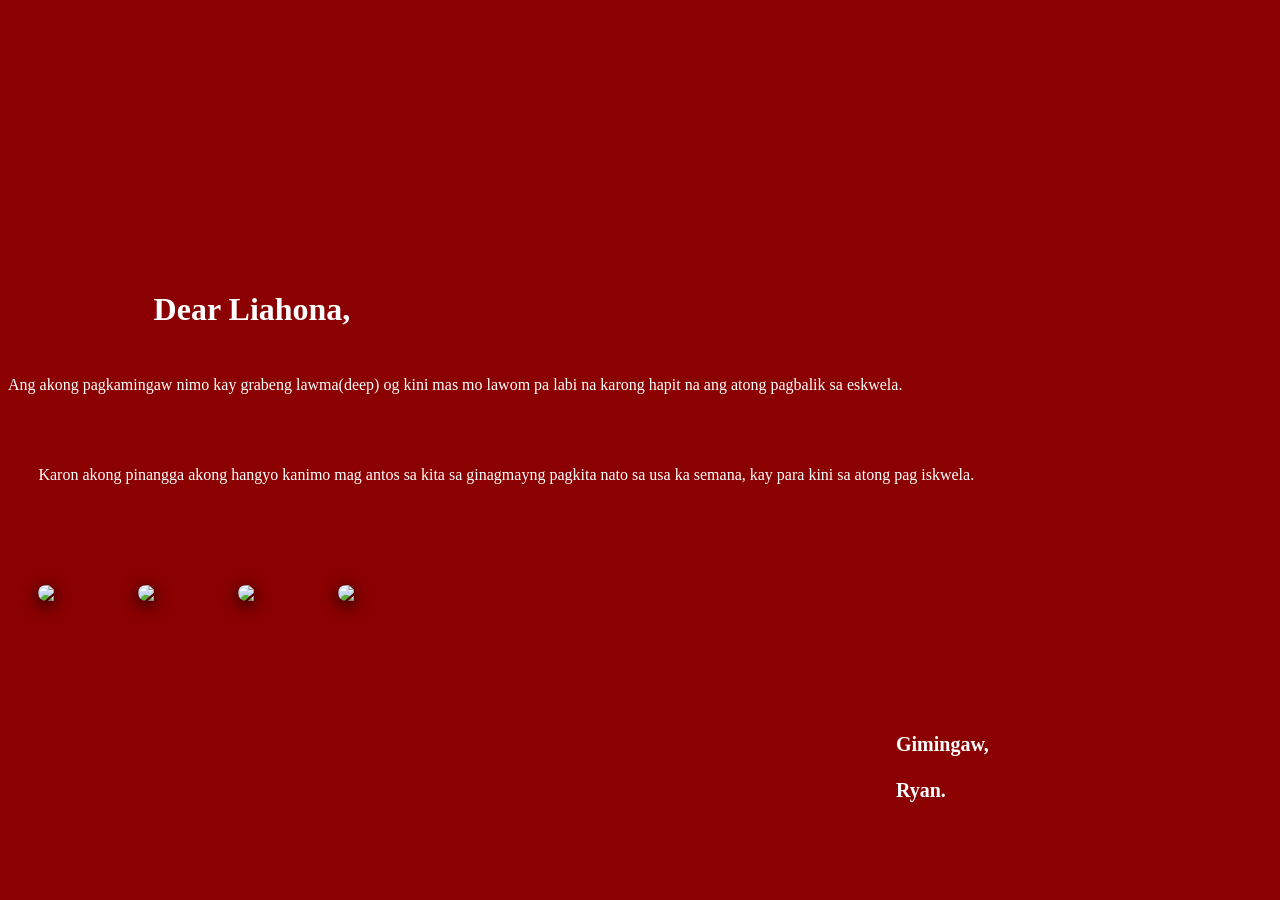
==== Letter.html @ b2284c45 "Add files via upload" ====
<!DOCTYPE html>
<html>

<head>
  <meta charset="UTF-8">
  <meta name="viewport" content="width=device-width, initial-scale=1">
  <link rel=stylesheet href="style.css">
  <title></title>
</head>
<img id="en"src="/images/en.png">
<body>
  <h1 id="top">Dear Liahona,</h1>
  <p id="p1">Ang akong pagkamingaw nimo kay grabeng lawma(deep) og kini mas mo lawom pa labi na karong hapit na ang atong pagbalik sa eskwela.
  </p>
  <p id="p2">
  Karon akong pinangga akong hangyo kanimo mag antos sa kita sa ginagmayng pagkita nato sa usa ka semana, kay para kini sa atong pag iskwela.
</p>
<h1 id="end">
  Gimingaw,<br><br>Ryan.
</h1>
<div class="images">
  <img src="/images/1.jpeg">
  <img src="/images/2.png">
  <img src="/images/3.jpeg">
  <img src="/images/4.jpeg">
</div>

</body>

</html>
---- style.css ----
#welcome_message{
  position:absolute;
  top: 30%;
  left: 27%;
  animation: message  1s;
  font-family: 'Dancing Script', cursive;
  color:white;
  text-shadow: 0 2px 6px rgb(0 0 0 / 40%);
}
body{
  background-color: darkred;
}
#en{
  width:300px;
position:absolute;
opacity: 0%;
top: 30%;
left: 15%;
filter: drop-shadow(0 4px 8px rgb(0 0 0 / 100%));
animation: fade-out 4s;
}
#envelope{
  width:250px;
  animation:come 1s;
  position:absolute;
top: 35%;
left: 24%;
filter: drop-shadow(0 4px 8px rgb(0 0 0 / 100%));
}
@keyframes message{
  0% { top: 10%; left: 27%; transform: rotate(0deg);}
  25% { top: 15%; left: 27%;transform: rotate(20deg);}
50% { top: 20%; left: 27%;transform: rotate(-20deg);}
  100% { top:30%; left: 27%;}
}
@keyframes come{
  0% { top: 100%; left: 0%; transform: rotate(0deg);}
  25% { top: 90%; left: 10%;transform: rotate(30deg);}
50% { top: 50%; left: 10%;transform: rotate(-30deg);}
  100% { top:35%; left: 24%;}
}
@keyframes fade-out{
  from{opacity: 100%;}
  to{opacity:0%}
}
@keyframes getin{
  from{ left:-1000%}
  to{ left:10%}
}
@keyframes getimg{
  from{ left:-1000%}
  to{ left:3%}
}
@keyframes fade-in{
  from{opacity:0%;}
  to{opacity:100%;}
}
#top{
  color:white;
  position:absolute;
  top:30%;
  left:12%;
  font-family: 'Georgia', serif;
  animation:fade-in 9s ;
}
#p1{
  color:white;
  position:absolute;
  top:40%;
  font-family: 'Georgia', serif;
  animation:fade-in 9s ;
}
.images img{
  width: 90px;
  border-radius: 10px;
  filter: drop-shadow(0 4px 8px rgb(0 0 0 / 100%));
}
.images{
  position:absolute;
  top:65%;
  left:3%;
  display: flex;
  justify-content: center;
  align-items: center;
  gap: 10px;
  animation:fade-in 10s;
}
#p2{
  color:white;
position:absolute;
top:50%;
left:3%;
font-family: 'Georgia', serif;
animation:fade-in 9s;
}
#end{
  color:white;
  font-family: 'Georgia', serif;
  font-size:20px;
  position:absolute;
  top:80%;
  left:70%;
  animation:fade-in 9s;
}
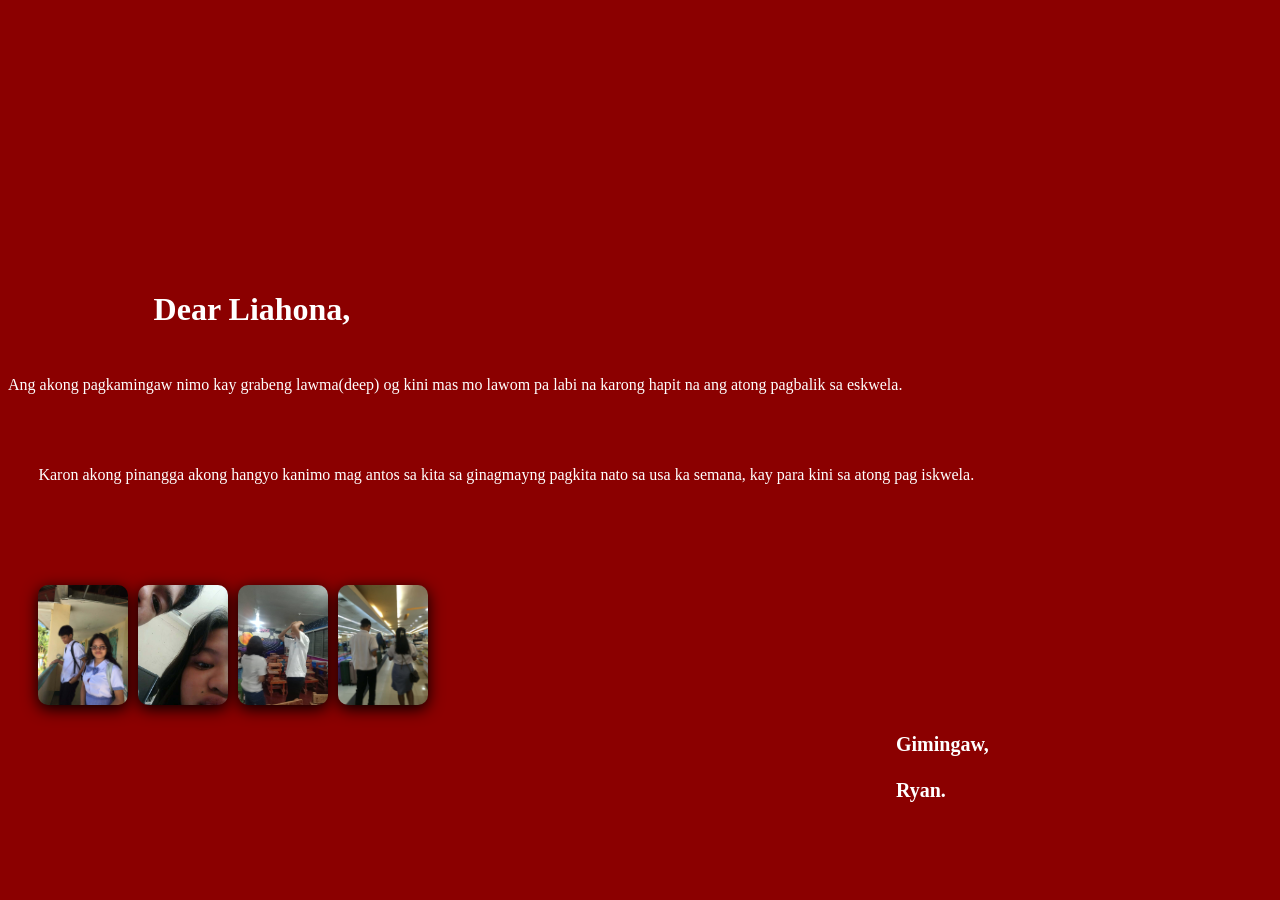
==== commit d6ba41a3: "Add files via upload" ====
--- a/Letter.html
+++ b/Letter.html
@@ -7,7 +7,7 @@
   <link rel=stylesheet href="style.css">
   <title></title>
 </head>
-<img id="en"src="/images/en.png">
+<img id="en"src="/en.png">
 <body>
   <h1 id="top">Dear Liahona,</h1>
   <p id="p1">Ang akong pagkamingaw nimo kay grabeng lawma(deep) og kini mas mo lawom pa labi na karong hapit na ang atong pagbalik sa eskwela.
@@ -19,10 +19,10 @@
   Gimingaw,<br><br>Ryan.
 </h1>
 <div class="images">
-  <img src="/images/1.jpeg">
-  <img src="/images/2.png">
-  <img src="/images/3.jpeg">
-  <img src="/images/4.jpeg">
+  <img src="/1.jpeg">
+  <img src="/2.png">
+  <img src="/3.jpeg">
+  <img src="/4.jpeg">
 </div>
 
 </body>
